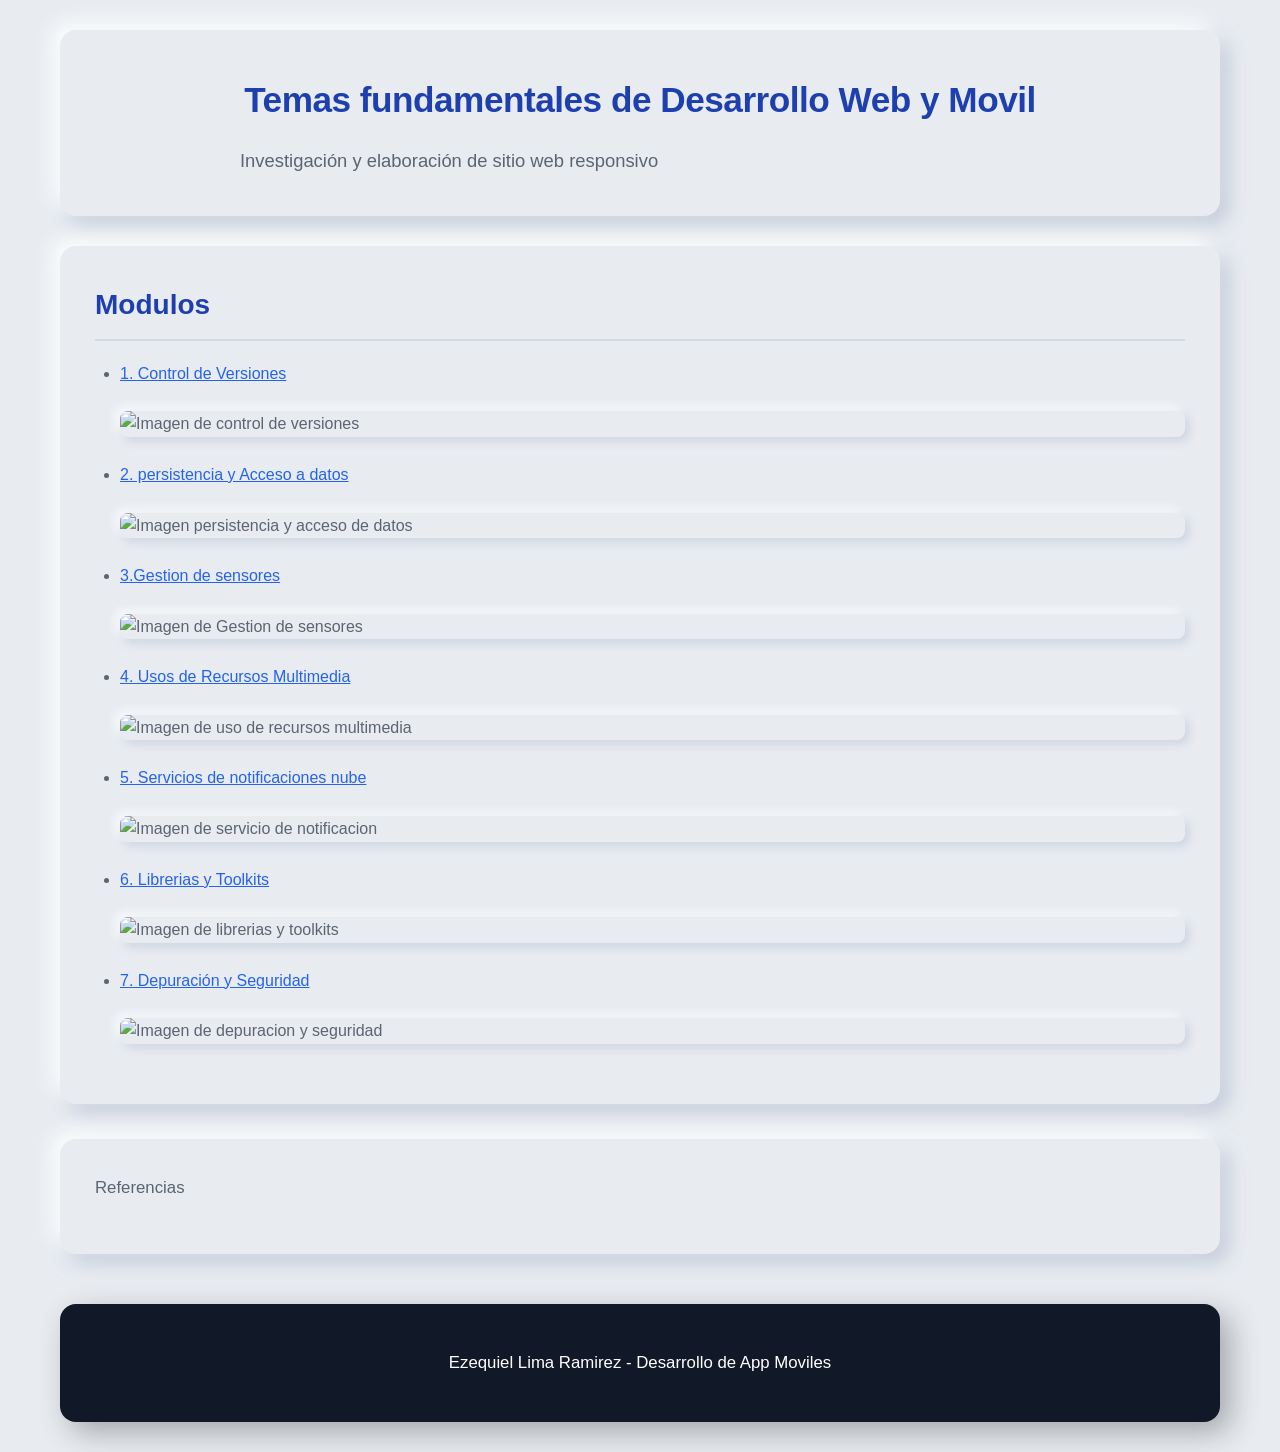
==== TutorialWeb/index.html @ b3f053b4 "Add files via upload" ====
<!DOCTYPE html>
<html lang="es-mx">
<head>
    <meta charset="UTF-8">
    <meta name="viewport" content="width=device-width, initial-scale=1.0">
    <title>Tutorial</title>
    <link rel="stylesheet" href="css/style.css">
</head>
<body>
    <!--Titulo de Actividad-->
    <header>
        <h1> Temas fundamentales de Desarrollo Web y Movil</h1>
        <p> Investigación y elaboración de sitio web responsivo</p>
    </header>
     <main>
            <!--Segmentos o Temas-->
        <section>
            <h2>Modulos</h2>
            <ul>
                <li>
                    <a href="pages/verciones.html"> 1. Control de Versiones</a>
                    <img src="" alt="Imagen de control de versiones">
                </li>
                <li>
                    <a href="pages/persistencia.html"> 2. persistencia y Acceso a datos</a>
                    <img src="" alt="Imagen persistencia y acceso de datos">
                </li>
                <li>
                    <a href="pages/sensores.html"> 3.Gestion de sensores</a>
                    <img src="" alt="Imagen de Gestion de sensores">
                </li>
                <li>
                    <a href="pages/recusosMultimedia.html"> 4. Usos de Recursos Multimedia</a>
                    <img src="" alt="Imagen de uso de recursos multimedia">
                </li>
                <li>

                    <a href="pages/notificacion.html"> 5. Servicios de notificaciones nube</a>
                    <img src="" alt="Imagen de servicio de notificacion">
                </li>
                <li>
                    <a href="pages/librerias.html"> 6. Librerias y Toolkits</a>
                    <img src="" alt="Imagen de librerias y toolkits">
                </li>
                <li>
                    <a href="pages/depuracion.html"> 7. Depuración y Seguridad</a>
                    <img src="" alt="Imagen de depuracion y seguridad">
                </li>
            </ul>
        </section>
        <!--Segmento de Referencias-->
         <section>
                <p>Referencias</p>
         </section>
     </main>   
     <footer>
        <p> Ezequiel Lima Ramirez - Desarrollo de App Moviles</p>
     </footer>
   
</body>
</html>
---- TutorialWeb/css/style.css ----
/* ================================================================= */
/* Tutorial Académico - Neumorphism (Soft UI) CSS                    */
/* Autor: Ezequiel Lima Ramírez                                      */
/* Estilo para Documentación Técnica y Académica de Desarrollo Móvil */
/* ================================================================= */

/* ================================================================= */
/* 1. RESET Y CONFIGURACIÓN GLOBAL                                   */
/* ================================================================= */

*,
*::before,
*::after {
    box-sizing: border-box;
    margin: 0;
    padding: 0;
}

:root {
    --bg-color: #e8ecf1;
    --primary-blue: #2563eb;
    --primary-dark: #1e40af;
    --text-main: #1f2937;
    --text-muted: #5b6470;
    --white: #ffffff;

    --shadow-light: -8px -8px 20px rgba(255, 255, 255, 0.9);
    --shadow-dark: 8px 8px 20px rgba(163, 177, 198, 0.6);

    --shadow-inset:
        inset 4px 4px 8px rgba(163, 177, 198, 0.5),
        inset -4px -4px 8px rgba(255, 255, 255, 0.9);

    --shadow-sm:
        4px 4px 10px rgba(163, 177, 198, 0.4),
        -4px -4px 10px rgba(255, 255, 255, 0.8);

    --border-radius: 16px;
    --border-radius-sm: 8px;

    --transition: all 0.3s ease;
}

html {
    scroll-behavior: smooth;
}

body {
    font-family: "Segoe UI", Tahoma, Geneva, Verdana, sans-serif;
    line-height: 1.7;
    color: var(--text-main);
    background-color: var(--bg-color);
    min-height: 100vh;
    padding: 30px 20px;
}

/* ================================================================= */
/* 2. CONTENEDOR PRINCIPAL                                           */
/* ================================================================= */

main {
    max-width: 1160px;
    margin: 0 auto;
    width: 100%;
}

nav {
    max-width: 1160px;
    margin: 0 auto 25px auto;
}

/* ================================================================= */
/* 3. BOTÓN VOLVER                                                   */
/* ================================================================= */

.back-btn {
    display: inline-flex;
    align-items: center;
    gap: 8px;

    background: var(--bg-color);
    color: var(--primary-blue);

    padding: 12px 24px;

    text-decoration: none;
    font-weight: 600;

    border-radius: var(--border-radius-sm);

    box-shadow: var(--shadow-sm);

    transition: var(--transition);
}

.back-btn:hover {
    color: var(--primary-dark);
    transform: translateY(-2px);

    box-shadow:
        var(--shadow-light),
        var(--shadow-dark);
}

.back-btn:active {
    transform: translateY(0);
    box-shadow: var(--shadow-inset);
}

/* ================================================================= */
/* 4. HEADER                                                         */
/* ================================================================= */

header {
    max-width: 1160px;

    margin: 0 auto 30px auto;

    padding: 40px;

    background: var(--bg-color);

    text-align: center;

    border-radius: var(--border-radius);

    box-shadow:
        var(--shadow-light),
        var(--shadow-dark);
}

header h1 {
    font-size: 2.2rem;
    color: var(--primary-dark);

    margin-bottom: 15px;

    font-weight: 700;

    letter-spacing: -0.5px;
}

header p {
    max-width: 800px;

    margin: 0 auto;

    font-size: 1.15rem;

    color: var(--text-muted);
}

/* ================================================================= */
/* 5. SECCIONES                                                      */
/* ================================================================= */

section {
    max-width: 1160px;

    margin: 0 auto 35px auto;

    padding: 35px;

    background: var(--bg-color);

    border-radius: var(--border-radius);

    box-shadow:
        var(--shadow-light),
        var(--shadow-dark);

    transition: var(--transition);
}

section:hover {
    transform: translateY(-2px);
}

/* ================================================================= */
/* 6. TIPOGRAFÍA                                                     */
/* ================================================================= */

h1,
h2,
h3 {
    color: var(--primary-dark);
}

h2 {
    font-size: 1.75rem;

    margin-bottom: 20px;

    padding-bottom: 10px;

    border-bottom: 2px solid rgba(163, 177, 198, 0.3);
}

h3 {
    color: var(--text-main);

    font-size: 1.25rem;

    margin-top: 25px;
    margin-bottom: 12px;
}

p {
    color: var(--text-muted);

    margin-bottom: 16px;

    font-size: 1.05rem;

    text-align: justify;
}

/* ================================================================= */
/* 7. LISTAS                                                         */
/* ================================================================= */

ul,
ol {
    padding-left: 25px;
    margin-bottom: 20px;
}

li {
    color: var(--text-muted);

    margin-bottom: 10px;

    line-height: 1.6;
}

li strong {
    color: var(--text-main);
}

/* ================================================================= */
/* 8. TABLAS                                                         */
/* ================================================================= */

.table-container {
    width: 100%;

    overflow-x: auto;

    margin: 25px 0;

    padding: 5px;

    border-radius: var(--border-radius-sm);

    box-shadow: var(--shadow-inset);
}

table {
    width: 100%;
    min-width: 600px;

    border-collapse: collapse;

    background: var(--bg-color);

    border-radius: var(--border-radius-sm);

    overflow: hidden;
}

th,
td {
    padding: 14px 18px;

    text-align: left;

    border-bottom: 1px solid rgba(163, 177, 198, 0.2);

    color: var(--text-muted);

    font-size: 0.98rem;
}

th {
    background: rgba(37, 99, 235, 0.08);

    color: var(--primary-dark);

    text-transform: uppercase;

    letter-spacing: 0.5px;

    font-size: 0.85rem;
}

tr:last-child td {
    border-bottom: none;
}

tr:hover td {
    background-color: rgba(255, 255, 255, 0.5);
    color: var(--text-main);
}

/* ================================================================= */
/* 9. IMÁGENES                                                       */
/* ================================================================= */

img {
    display: block;

    max-width: 100%;
    height: auto;

    margin: 25px auto;

    border-radius: var(--border-radius-sm);

    box-shadow: var(--shadow-sm);
}

/* ================================================================= */
/* 10. PLACEHOLDERS DE IMÁGENES                                      */
/* ================================================================= */

.img-placeholder {
    padding: 40px 20px;

    margin: 25px 0;

    text-align: center;

    font-weight: 500;

    color: var(--text-muted);

    background: var(--bg-color);

    border-radius: var(--border-radius-sm);

    border: 2px dashed rgba(163, 177, 198, 0.8);

    box-shadow: var(--shadow-inset);

    transition: var(--transition);
}

.img-placeholder:hover {
    color: var(--primary-blue);
    border-color: var(--primary-blue);
}

/* ================================================================= */
/* 11. VIDEOS                                                        */
/* ================================================================= */

.video-container,
.video-wrapper {
    position: relative;

    width: 100%;

    padding-bottom: 56.25%;

    height: 0;

    margin: 25px 0;

    overflow: hidden;

    border-radius: var(--border-radius-sm);

    background: #000;

    box-shadow: var(--shadow-inset);
}

.video-container iframe,
.video-wrapper iframe {
    position: absolute;

    top: 0;
    left: 0;

    width: 100%;
    height: 100%;

    border: none;
}

/* ================================================================= */
/* 12. LISTADO DE VIDEOS                                             */
/* ================================================================= */

#videos ul {
    list-style: none;
    padding-left: 0;
}

#videos li {
    display: flex;
    align-items: center;

    gap: 12px;

    background: var(--bg-color);

    padding: 15px 20px;

    margin-bottom: 12px;

    border-radius: var(--border-radius-sm);

    box-shadow: var(--shadow-sm);

    transition: var(--transition);
}

#videos li::before {
    content: "▶";

    color: var(--primary-blue);
}

#videos li:hover {
    transform: translateX(5px);

    box-shadow:
        var(--shadow-light),
        var(--shadow-dark);
}

/* ================================================================= */
/* 13. ENLACES                                                       */
/* ================================================================= */

a {
    color: var(--primary-blue);
    transition: var(--transition);
}

a:hover {
    color: var(--primary-dark);
}

/* ================================================================= */
/* 14. FOOTER                                                        */
/* ================================================================= */

footer {
    max-width: 1160px;

    margin: 50px auto 0;

    padding: 45px 30px;

    text-align: center;

    background: #111827;

    border-radius: var(--border-radius);

    box-shadow: 10px 10px 30px rgba(0, 0, 0, 0.3);
}

footer p {
    color: #9ca3af;

    text-align: center;

    margin-bottom: 15px;
}

footer p:last-child {
    margin-bottom: 0;

    color: white;

    font-weight: 500;
}

footer a {
    color: #60a5fa;
}

footer a:hover {
    color: #93c5fd;
}

/* ================================================================= */
/* 15. RESPONSIVE                                                    */
/* ================================================================= */

@media screen and (max-width: 1024px) {

    body {
        padding: 20px 15px;
    }

    header {
        padding: 30px 20px;
    }

    header h1 {
        font-size: 2rem;
    }

    section {
        padding: 25px 20px;
    }
}

@media screen and (max-width: 768px) {

    body {
        padding: 15px 10px;
    }

    header {
        padding: 25px 15px;
        border-radius: 12px;
    }

    header h1 {
        font-size: 1.7rem;
    }

    header p {
        font-size: 1rem;
    }

    section {
        padding: 20px 15px;
        border-radius: 12px;
        margin-bottom: 20px;
    }

    h2 {
        font-size: 1.4rem;
    }

    h3 {
        font-size: 1.15rem;
    }

    p,
    li {
        font-size: 0.98rem;
    }

    .back-btn {
        padding: 10px 18px;
        font-size: 0.9rem;
    }

    th,
    td {
        padding: 10px 12px;
        font-size: 0.88rem;
    }

    footer {
        padding: 30px 20px;
        border-radius: 12px;
    }
}
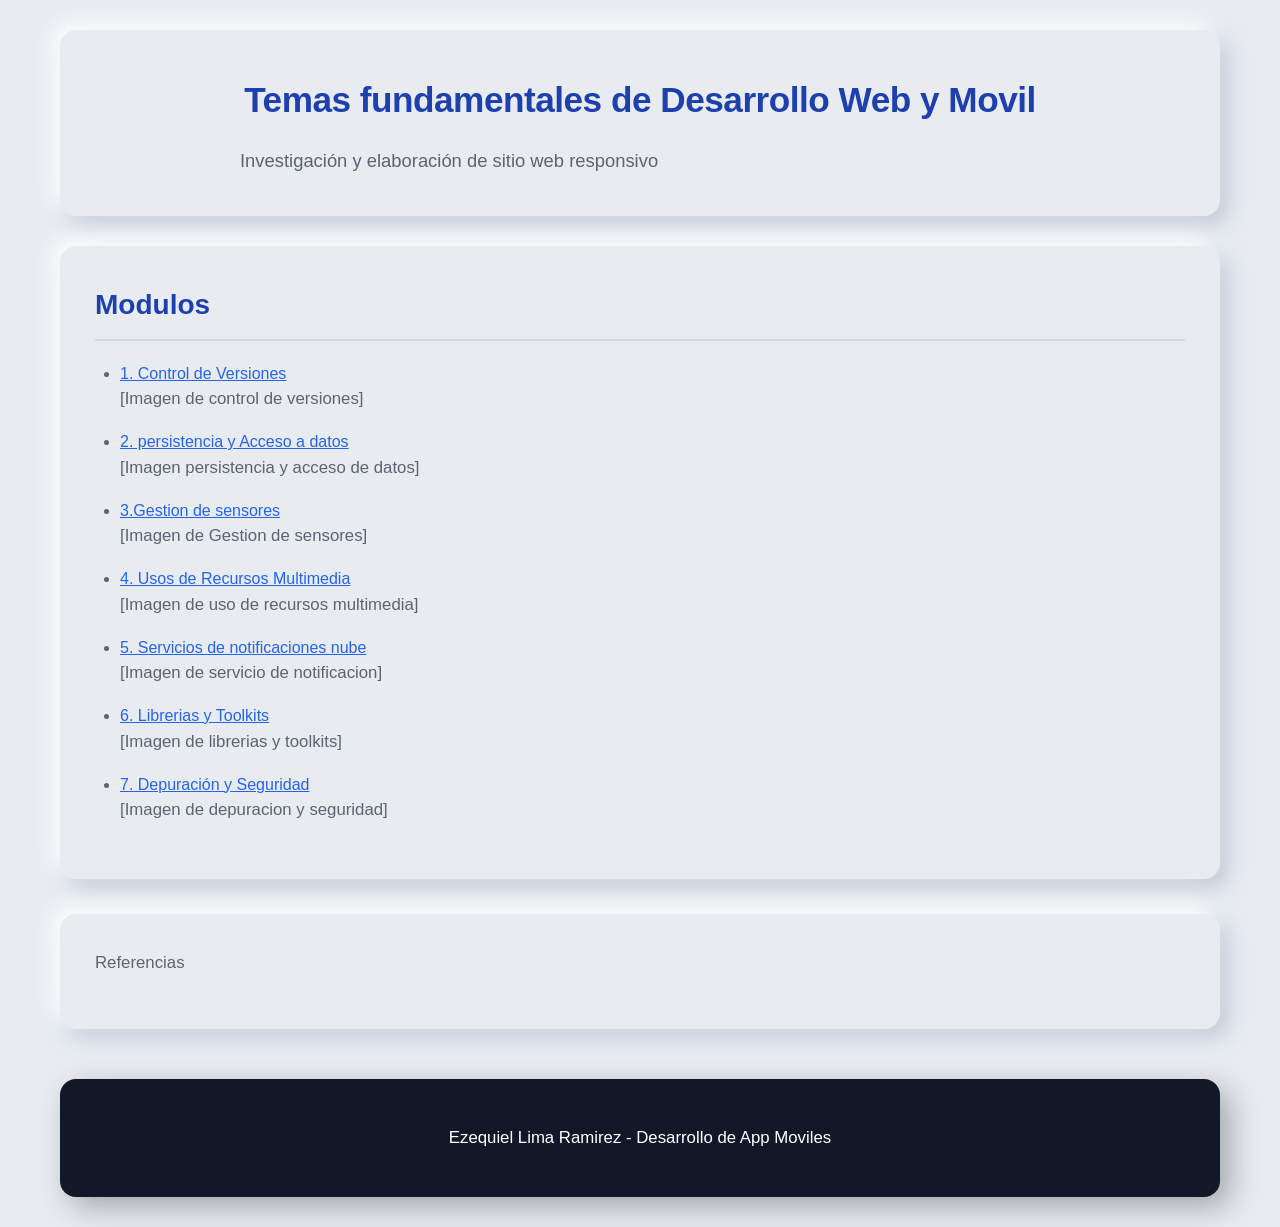
==== commit af409653: "Add files via upload reemplazo de archivos" ====
--- a/TutorialWeb/index.html
+++ b/TutorialWeb/index.html
@@ -19,32 +19,31 @@
             <ul>
                 <li>
                     <a href="pages/verciones.html"> 1. Control de Versiones</a>
-                    <img src="" alt="Imagen de control de versiones">
+                    <p>[Imagen de control de versiones]</p>
                 </li>
                 <li>
                     <a href="pages/persistencia.html"> 2. persistencia y Acceso a datos</a>
-                    <img src="" alt="Imagen persistencia y acceso de datos">
+                    <p>[Imagen persistencia y acceso de datos]</p>
                 </li>
                 <li>
                     <a href="pages/sensores.html"> 3.Gestion de sensores</a>
-                    <img src="" alt="Imagen de Gestion de sensores">
+                    <p>[Imagen de Gestion de sensores]</p>
                 </li>
                 <li>
                     <a href="pages/recusosMultimedia.html"> 4. Usos de Recursos Multimedia</a>
-                    <img src="" alt="Imagen de uso de recursos multimedia">
+                    <p>[Imagen de uso de recursos multimedia]</p>
                 </li>
                 <li>
-
                     <a href="pages/notificacion.html"> 5. Servicios de notificaciones nube</a>
-                    <img src="" alt="Imagen de servicio de notificacion">
+                    <p>[Imagen de servicio de notificacion]</p>
                 </li>
                 <li>
                     <a href="pages/librerias.html"> 6. Librerias y Toolkits</a>
-                    <img src="" alt="Imagen de librerias y toolkits">
+                    <p>[Imagen de librerias y toolkits]</p>
                 </li>
                 <li>
                     <a href="pages/depuracion.html"> 7. Depuración y Seguridad</a>
-                    <img src="" alt="Imagen de depuracion y seguridad">
+                    <p>[Imagen de depuracion y seguridad]</p>
                 </li>
             </ul>
         </section>
